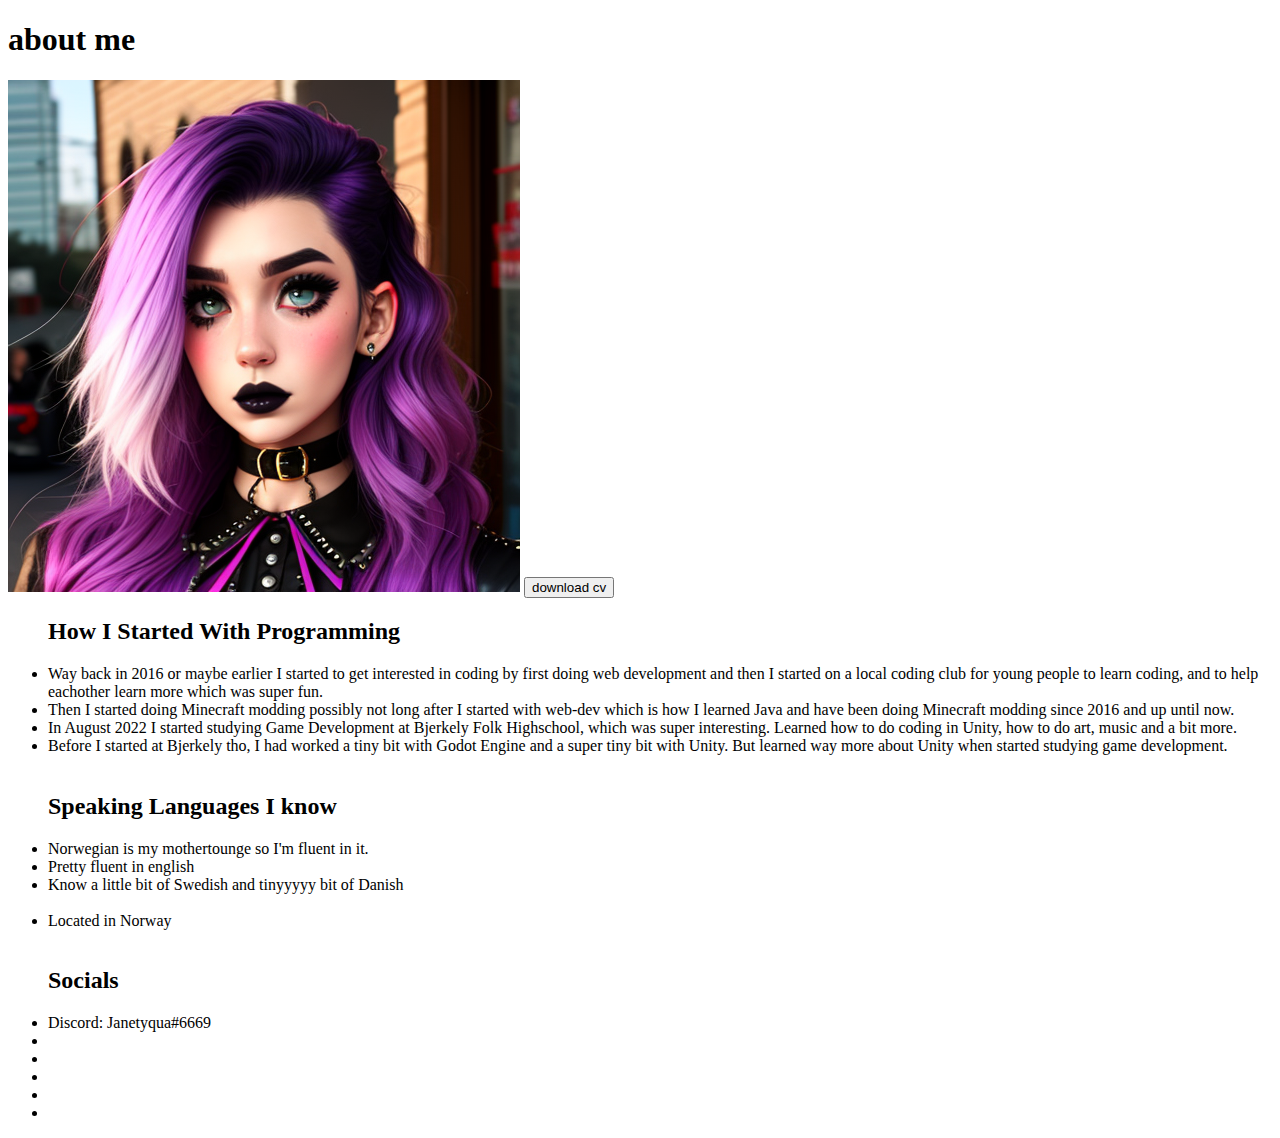
==== about.html @ 92677879 "eeeeeeeeeeee" ====
<!DOCTYPE html>
<html lang="en">
<head>
    <meta charset="UTF-8">
    <meta name="viewport" content="width=device-width, initial-scale=1.0">
    <title>Document</title>
</head>
<body>
    <section id="about-section">
        <h1 class="heading">about me</h1>
        <div class="about">
            <div class="about-img-container">
                <img src="img/image.png" class="about-img" alt="">
                <button class="download-cv-btn">download cv</button>
            </div>
            <ul class="about-info">
                <h2>How I Started With Programming</h2>
                <li>Way back in 2016 or maybe earlier I started to get interested in coding by first doing web development and then I started on a local coding club for young people to learn coding, and to help eachother learn more which was super fun.</li>
                <li>Then I started doing Minecraft modding possibly not long after I started with web-dev which is how I learned Java and have been doing Minecraft modding since 2016 and up until now.</li>
                <li>In August 2022 I started studying Game Development at Bjerkely Folk Highschool, which was super interesting. Learned how to do coding in Unity, how to do art, music and a bit more.</li>
                <li>Before I started at Bjerkely tho, I had worked a tiny bit with Godot Engine and a super tiny bit with Unity. But learned way more about Unity when started studying game development.</li>
                <br>
                <h2>Speaking Languages I know</h2>
                <li>Norwegian is my mothertounge so I'm fluent in it.</li>
                <li>Pretty fluent in english</li>
                <li>Know a little bit of Swedish and tinyyyyy bit of Danish</li>
                <br>
                <li>Located in Norway</li>
                <br>
                <h2>Socials</h2>
                <li id="myText" onclick="copyDiscordUsername()">Discord: Janetyqua#6669</li>
                <li><a href="https://www.instagram.com/oliviathevampire/" style="text-decoration: none; color: white;">Instagram</a></li>
                <li><a href="https://www.linkedin.com/in/sindre-fagerheim-4ba125262/" style="text-decoration: none; color: white;">Linkedin (Irl Name)</a></li>
                <li><a href="https://www.github.com/oliviathevampire/" style="text-decoration: none; color: white;">GitHub</a></li>
                <li><a href="https://vampire-studios.itch.io/" style="text-decoration: none; color: white;">itch.io</a></li>
                <li><a href="mailto:sindrefagerheim@outlook.com" style="text-decoration: none; color: white;">Email</a></li>
            </ul>
        </div>
    </section>
</body>
</html>
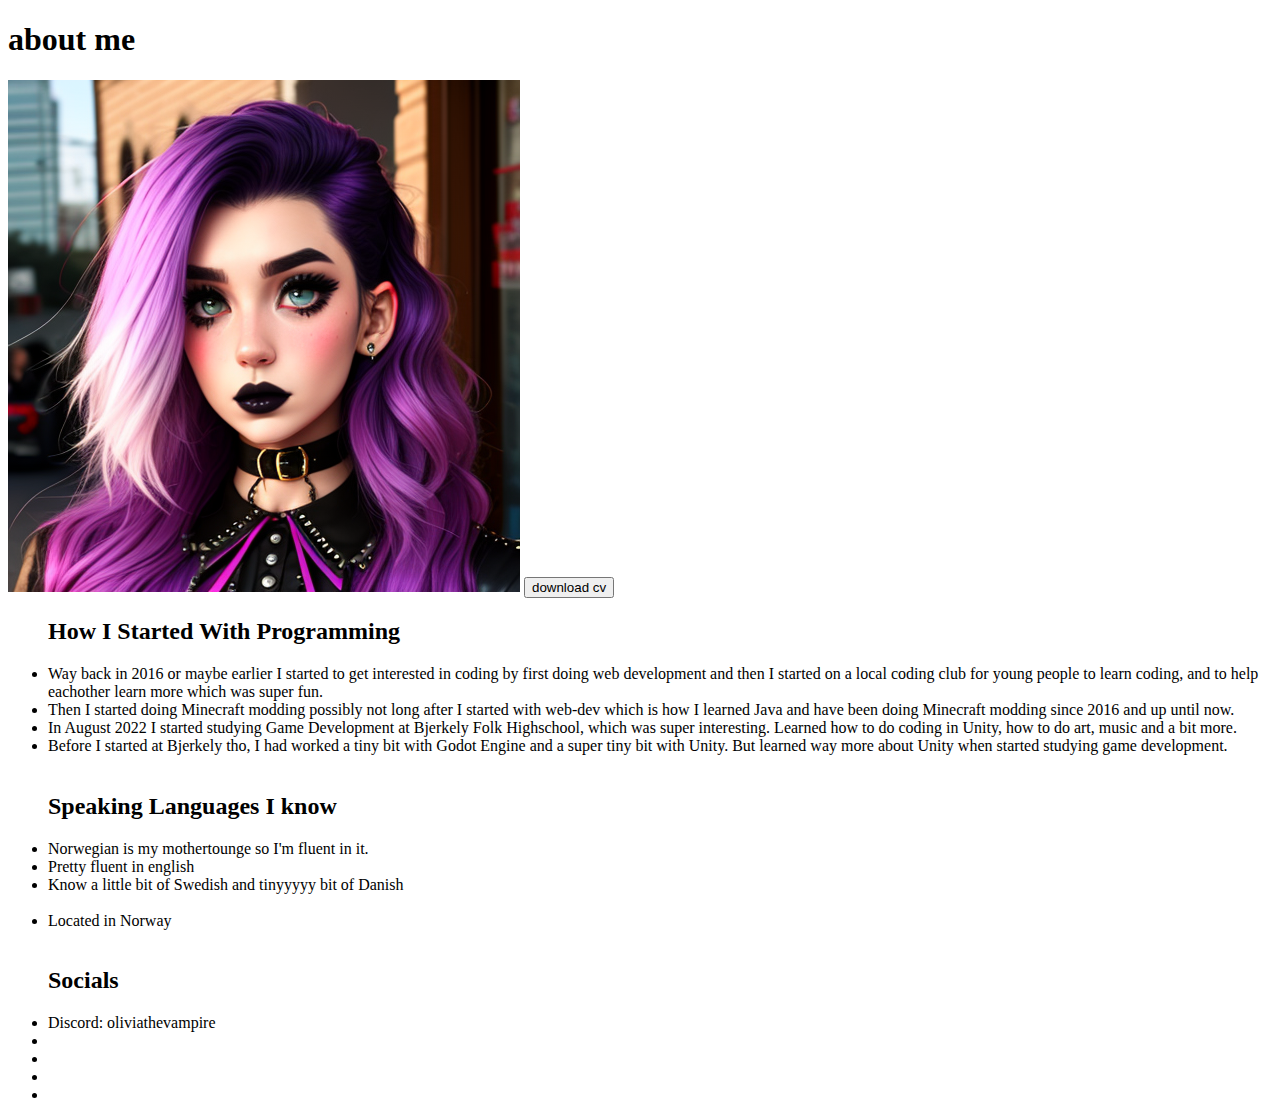
==== commit 8d64f77d: "Lots of improvements" ====
--- a/about.html
+++ b/about.html
@@ -28,12 +28,11 @@
                 <li>Located in Norway</li>
                 <br>
                 <h2>Socials</h2>
-                <li id="myText" onclick="copyDiscordUsername()">Discord: Janetyqua#6669</li>
+                <li>Discord: oliviathevampire</li>
                 <li><a href="https://www.instagram.com/oliviathevampire/" style="text-decoration: none; color: white;">Instagram</a></li>
-                <li><a href="https://www.linkedin.com/in/sindre-fagerheim-4ba125262/" style="text-decoration: none; color: white;">Linkedin (Irl Name)</a></li>
                 <li><a href="https://www.github.com/oliviathevampire/" style="text-decoration: none; color: white;">GitHub</a></li>
                 <li><a href="https://vampire-studios.itch.io/" style="text-decoration: none; color: white;">itch.io</a></li>
-                <li><a href="mailto:sindrefagerheim@outlook.com" style="text-decoration: none; color: white;">Email</a></li>
+                <li><a href="mailto:oliviathewitch@outlook.com" style="text-decoration: none; color: white;">Email</a></li>
             </ul>
         </div>
     </section>
